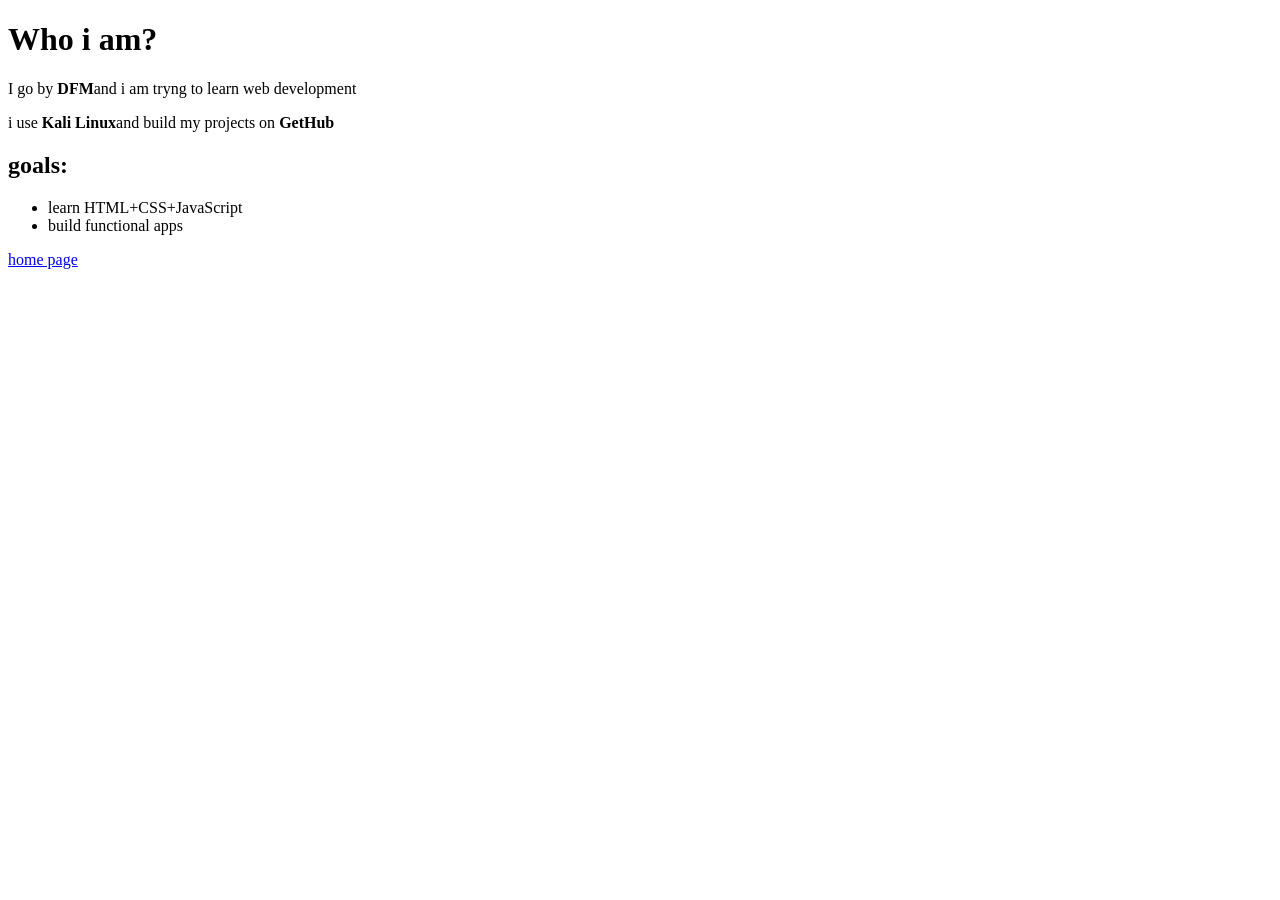
==== about.html @ 4843d76f "add about page and navigation" ====
<!DOCTYPE html>
<html lang="en">
    <head>
         <meta charest="UTF-8">
         <meta name="viewport" content="width=device-width, initial-scale=1.0">
         <title>who i am?</title>
    </head>
          <body>



               <h1>Who i am?</h1>
               <p>I go by <strong>DFM</strong>and i am tryng to learn web development</p>
               <P>i use <strong>Kali Linux</strong>and build my projects on <strong>GetHub</strong></p>



               <h2>goals:</h2>
               <ul>
                  <li>learn HTML+CSS+JavaScript</li>
                  <li>build functional apps</li>
               </ul>
               

               <a href="index.html">home page</a>



          </body>
        </html>
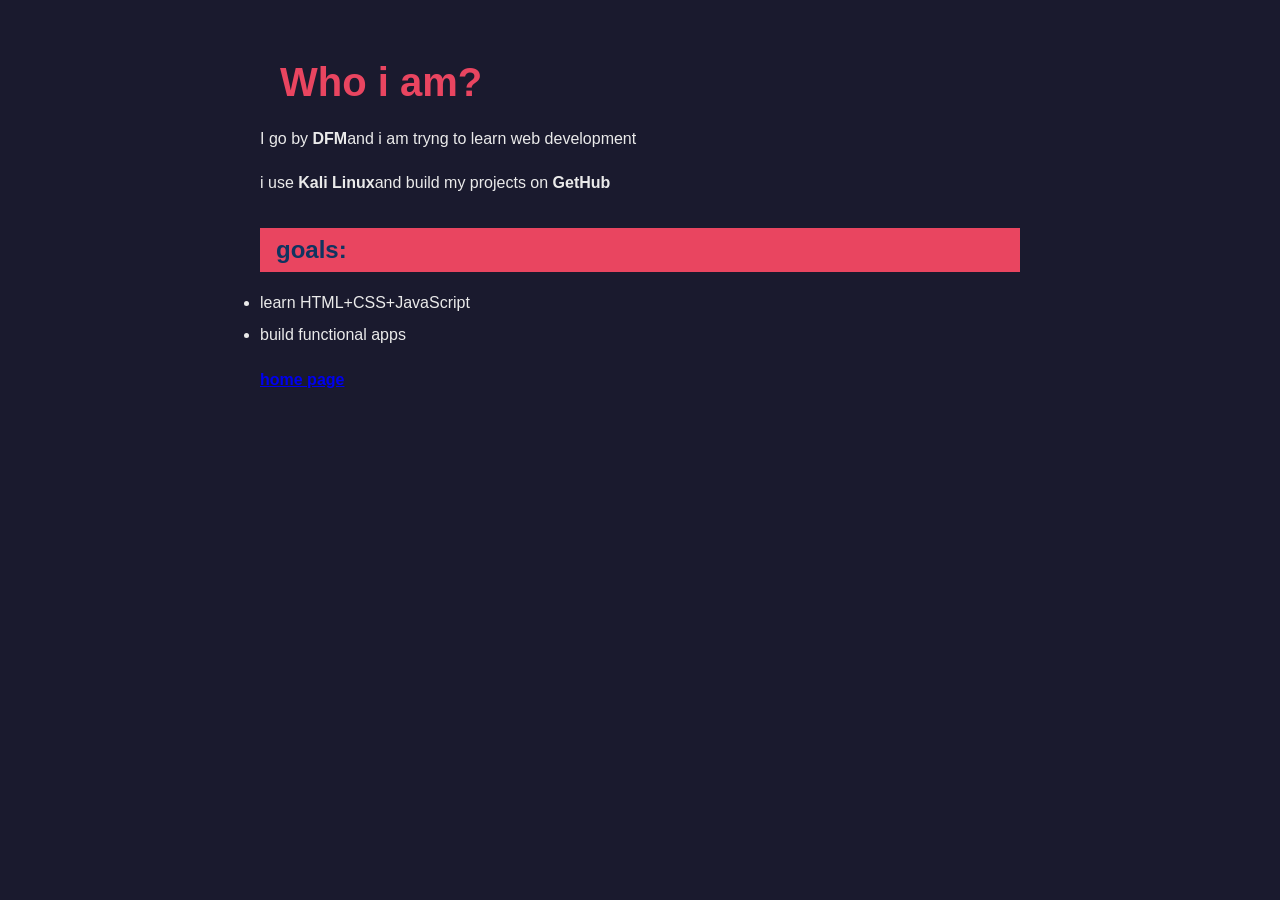
==== commit 7c462f22: "add CSS styling" ====
--- a/about.html
+++ b/about.html
@@ -3,6 +3,7 @@
     <head>
          <meta charest="UTF-8">
          <meta name="viewport" content="width=device-width, initial-scale=1.0">
+         <link rel="stylesheet" href="style.css">
          <title>who i am?</title>
     </head>
           <body>
--- a/style.css
+++ b/style.css
@@ -0,0 +1,64 @@
+* {
+  margin: 0;
+  padding: 0;
+  box-sizing: border-box;
+}
+
+body {
+    
+ font-family: Arial, sans-serif;
+ background-color: #1a1a2e;
+ color: #eaeaea;
+ max-width: 800px;
+ margin: 0 auto;
+ padding: 40px 20px;
+}
+
+h1 {
+
+ color: #e94560;
+ font-size: 2.5rem;
+ margin: 20px;
+}
+h2 {
+ color: #0f3460;
+ background-color: #e94560;
+ padding: 8px 16px;
+ margin: 30px 0 15px 0;
+}
+
+p {
+ 
+ line-height:1.8;
+ margin-bottom: 15px;
+}
+
+a {
+
+ color: #e94560
+ text-decoration: none;
+ font-weight: bold;
+}
+
+a:hover {
+
+ text-decoration: underline;
+}
+
+ul, ol {
+ 
+ paddin-left: 25px;
+ margin-bottom: 20px;
+}
+
+li {
+ 
+ line-height: 2;
+}
+
+hr {
+
+ border: none;
+ border-top: 2px solid #e94560
+ margin: 30px 0;
+}
